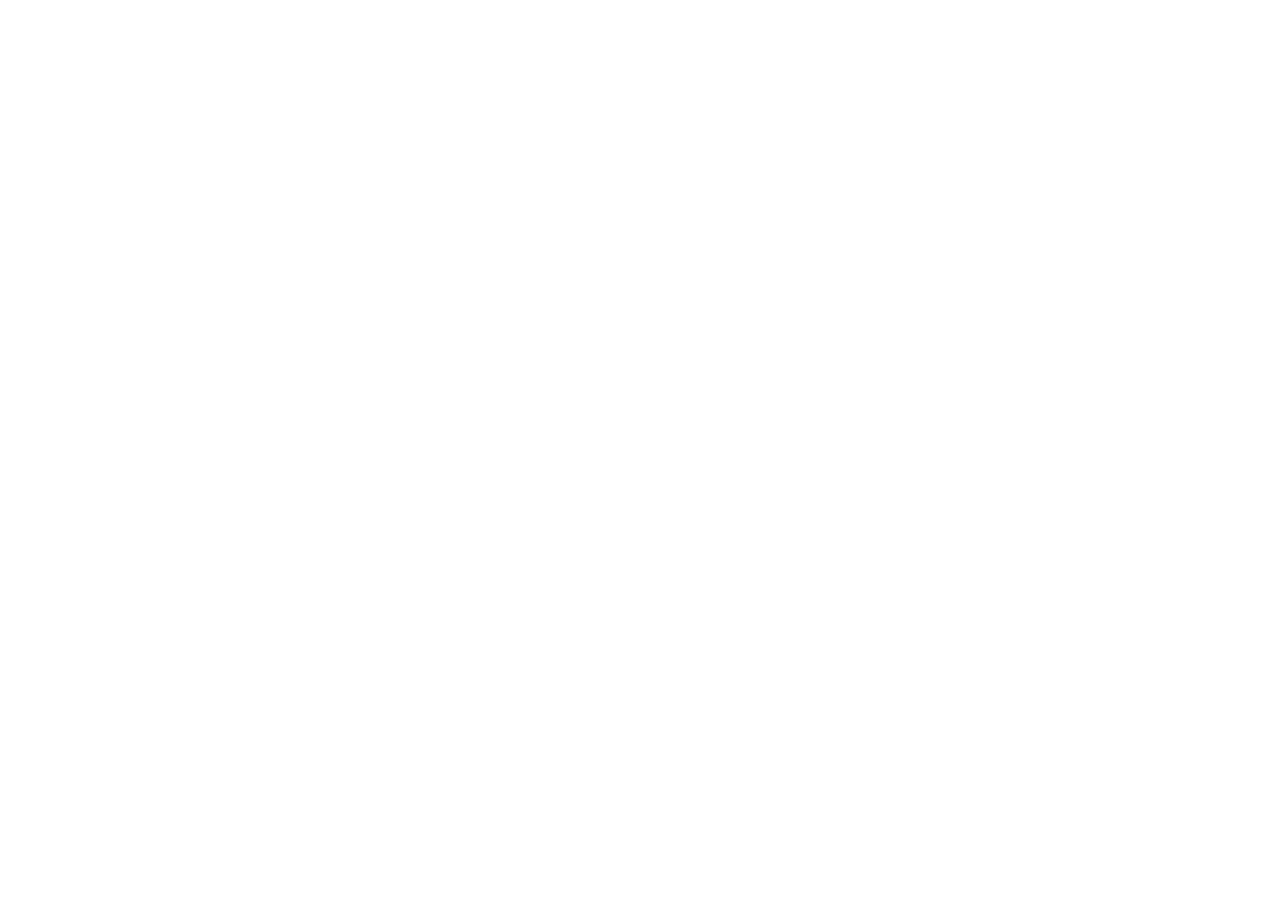
==== index.html @ e5fd9186 "Statistics" ====
<!DOCTYPE html>
<html>
<head>
  <!--
    If you are serving your web app in a path other than the root, change the
    href value below to reflect the base path you are serving from.

    The path provided below has to start and end with a slash "/" in order for
    it to work correctly.

    Fore more details:
    * https://developer.mozilla.org/en-US/docs/Web/HTML/Element/base
  -->
  <base href="/">

  <meta charset="UTF-8">
  <meta content="IE=Edge" http-equiv="X-UA-Compatible">
  <meta name="description" content="A new Flutter project.">

  <!-- iOS meta tags & icons -->
  <meta name="apple-mobile-web-app-capable" content="yes">
  <meta name="apple-mobile-web-app-status-bar-style" content="black">
  <meta name="apple-mobile-web-app-title" content="mirror_tactical_board">
  <link rel="apple-touch-icon" href="icons/Icon-192.png">

  <!-- Favicon -->
  <link rel="icon" type="image/png" href="favicon.png"/>

  <title>mirror_tactical_board</title>
  <link rel="manifest" href="manifest.json">
</head>
<body>
  <!-- This script installs service_worker.js to provide PWA functionality to
       application. For more information, see:
       https://developers.google.com/web/fundamentals/primers/service-workers -->
  <script>
    if ('serviceWorker' in navigator) {
      window.addEventListener('flutter-first-frame', function () {
        navigator.serviceWorker.register('flutter_service_worker.js?v=542637075');
      });
    }
  </script>
  <script src="main.dart.js" type="application/javascript"></script>
</body>
</html>
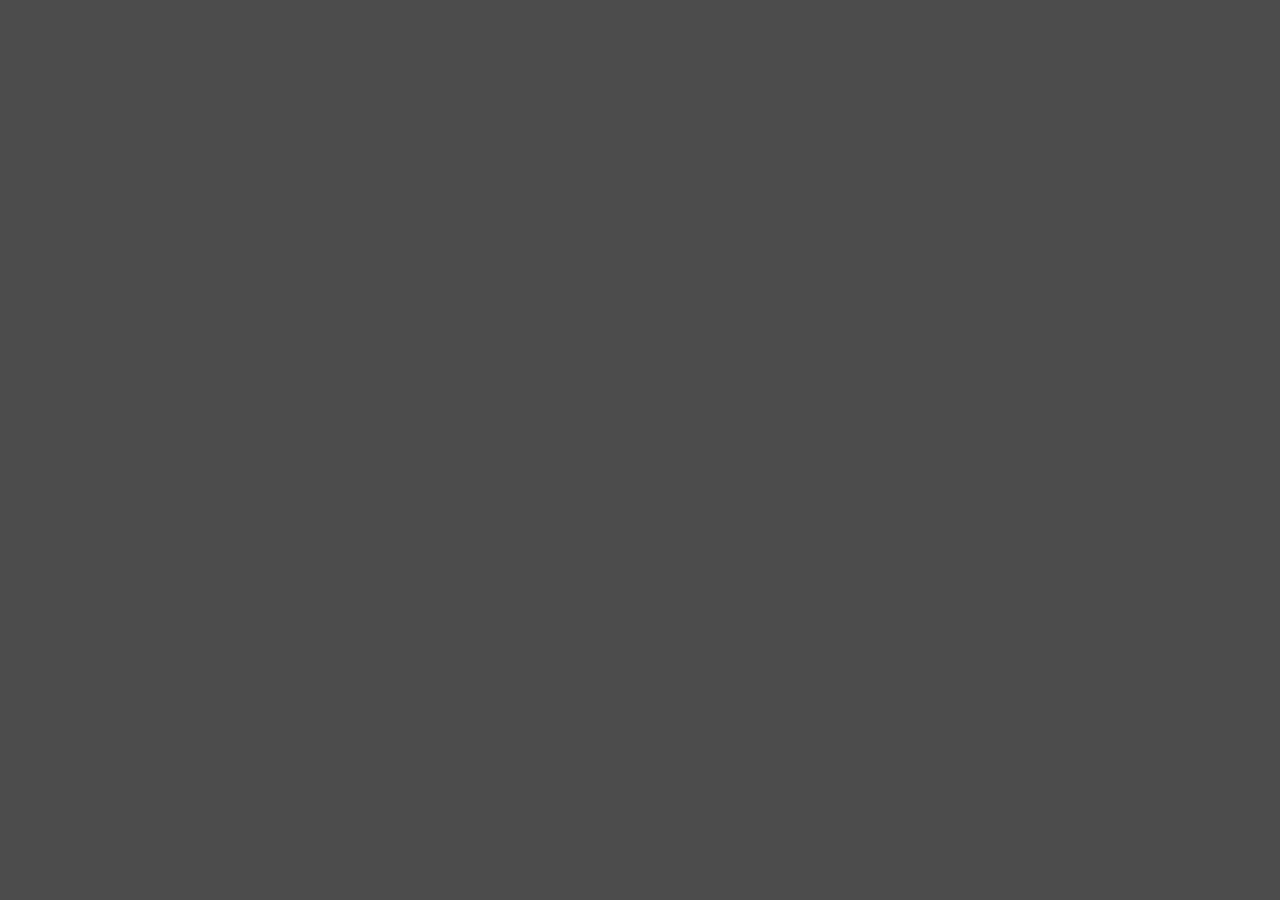
==== commit 69c428ab: "Versión 5" ====
--- a/index.html
+++ b/index.html
@@ -1,45 +1,48 @@
-<!DOCTYPE html>
-<html>
-<head>
-  <!--
-    If you are serving your web app in a path other than the root, change the
-    href value below to reflect the base path you are serving from.
-
-    The path provided below has to start and end with a slash "/" in order for
-    it to work correctly.
-
-    Fore more details:
-    * https://developer.mozilla.org/en-US/docs/Web/HTML/Element/base
-  -->
-  <base href="/">
-
-  <meta charset="UTF-8">
-  <meta content="IE=Edge" http-equiv="X-UA-Compatible">
-  <meta name="description" content="A new Flutter project.">
-
-  <!-- iOS meta tags & icons -->
-  <meta name="apple-mobile-web-app-capable" content="yes">
-  <meta name="apple-mobile-web-app-status-bar-style" content="black">
-  <meta name="apple-mobile-web-app-title" content="mirror_tactical_board">
-  <link rel="apple-touch-icon" href="icons/Icon-192.png">
-
-  <!-- Favicon -->
-  <link rel="icon" type="image/png" href="favicon.png"/>
-
-  <title>mirror_tactical_board</title>
-  <link rel="manifest" href="manifest.json">
-</head>
-<body>
-  <!-- This script installs service_worker.js to provide PWA functionality to
-       application. For more information, see:
-       https://developers.google.com/web/fundamentals/primers/service-workers -->
-  <script>
-    if ('serviceWorker' in navigator) {
-      window.addEventListener('flutter-first-frame', function () {
-        navigator.serviceWorker.register('flutter_service_worker.js?v=542637075');
-      });
-    }
-  </script>
-  <script src="main.dart.js" type="application/javascript"></script>
-</body>
-</html>
+<!DOCTYPE html>
+<html>
+<head>
+  <!--
+    If you are serving your web app in a path other than the root, change the
+    href value below to reflect the base path you are serving from.
+
+    The path provided below has to start and end with a slash "/" in order for
+    it to work correctly.
+
+    Fore more details:
+    * https://developer.mozilla.org/en-US/docs/Web/HTML/Element/base
+  -->
+  <base href="/">
+
+  <meta charset="UTF-8">
+  <meta content="IE=Edge" http-equiv="X-UA-Compatible">
+  <meta name="description" content="A new Flutter project.">
+
+  <!-- iOS meta tags & icons -->
+  <meta name="apple-mobile-web-app-capable" content="yes">
+  <meta name="apple-mobile-web-app-status-bar-style" content="black">
+  <meta name="apple-mobile-web-app-title" content="mirror_tactical_board">
+  <link rel="apple-touch-icon" href="icons/Icon-192.png">
+
+  <!-- Favicon -->
+  <link rel="icon" type="image/png" href="favicon.png"/>
+
+  <title>mirror_tactical_board</title>
+  <link rel="manifest" href="manifest.json">
+  <script src="splash/splash.js"></script>
+  <meta content="width=device-width, initial-scale=1.0, maximum-scale=1.0, user-scalable=no" name="viewport"/>
+  <link rel="stylesheet" type="text/css" href="splash/style.css">
+</head>
+<body>
+  <!-- This script installs service_worker.js to provide PWA functionality to
+       application. For more information, see:
+       https://developers.google.com/web/fundamentals/primers/service-workers -->
+  <script>
+    if ('serviceWorker' in navigator) {
+      window.addEventListener('flutter-first-frame', function () {
+        navigator.serviceWorker.register('flutter_service_worker.js?v=3398061166');
+      });
+    }
+  </script>
+  <script src="main.dart.js" type="application/javascript"></script>
+</body>
+</html>--- a/splash/style.css
+++ b/splash/style.css
@@ -0,0 +1,43 @@
+body {
+  margin:0;
+  height:100%;
+  background: #4C4C4C;
+  
+  background-size: 100% 100%;
+}
+
+.center {
+  margin: 0;
+  position: absolute;
+  top: 50%;
+  left: 50%;
+  -ms-transform: translate(-50%, -50%);
+  transform: translate(-50%, -50%);
+}
+
+.contain {
+  display:block;
+  width:100%; height:100%;
+  object-fit: contain;
+}
+
+.stretch {
+  display:block;
+  width:100%; height:100%;
+}
+
+.cover {
+  display:block;
+  width:100%; height:100%;
+  object-fit: cover;
+}
+
+@media (prefers-color-scheme: dark) {
+  body {
+    margin:0;
+    height:100%;
+    background: #4C4C4C;
+    
+    background-size: 100% 100%;
+  }
+}
